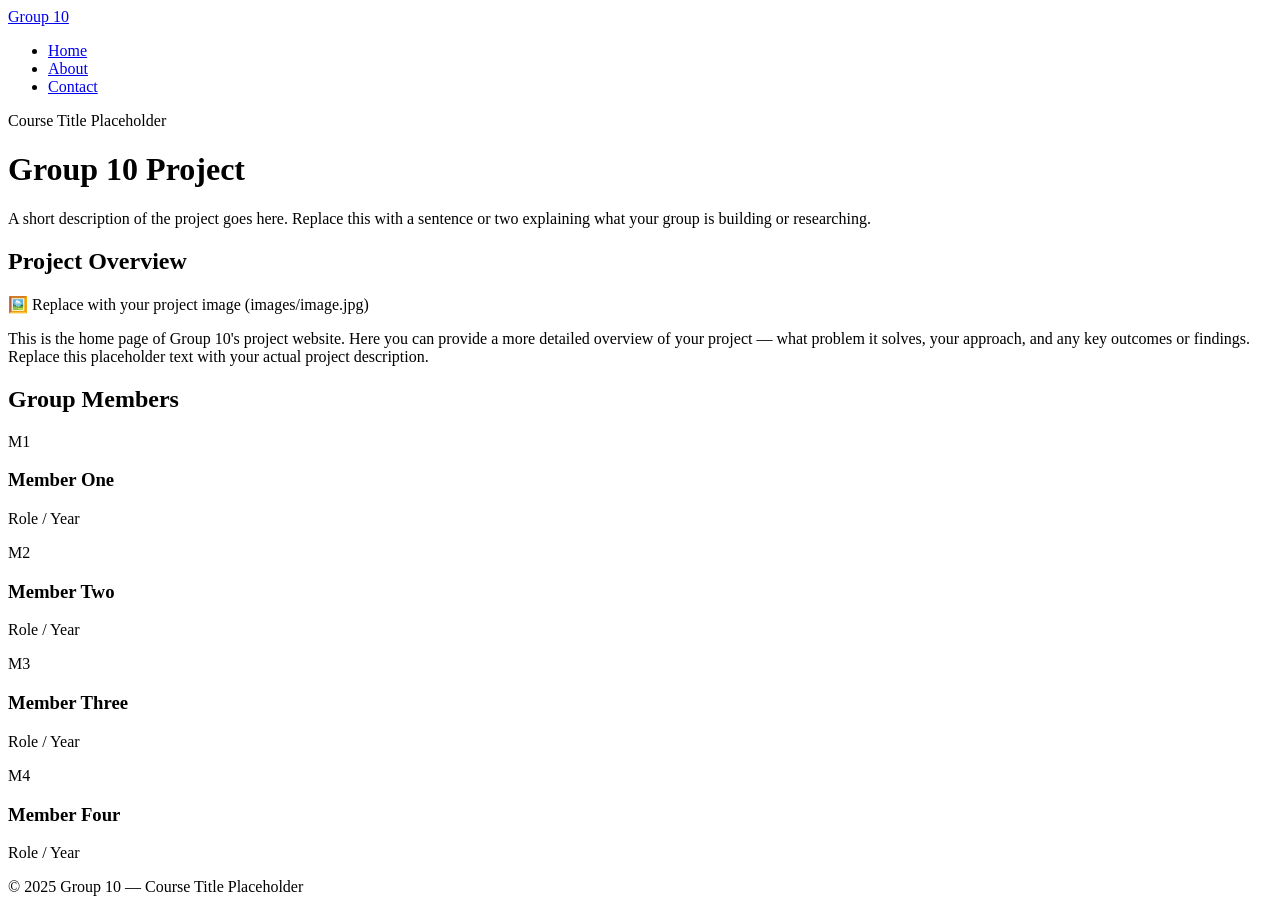
==== index.html @ 21580c62 "Add files via upload" ====
<!DOCTYPE html>
<html lang="en">
<head>
  <meta charset="UTF-8" />
  <meta name="viewport" content="width=device-width, initial-scale=1.0"/>
  <title>Group 10 — Home</title>
  <link rel="stylesheet" href="style.css" />
</head>
<body>

  <nav>
    <a class="nav-brand" href="index.html">Group <span>10</span></a>
    <ul class="nav-links">
      <li><a href="index.html" class="active">Home</a></li>
      <li><a href="about.html">About</a></li>
      <li><a href="contact.html">Contact</a></li>
    </ul>
  </nav>

  <div class="hero">
    <div class="hero-badge">Course Title Placeholder</div>
    <h1>Group 10 Project</h1>
    <p>A short description of the project goes here. Replace this with a sentence or two explaining what your group is building or researching.</p>
  </div>

  <main>
    <div class="card">
      <h2>Project Overview</h2>
      <div class="image-placeholder">
        <span class="icon">🖼️</span>
        <span>Replace with your project image (images/image.jpg)</span>
      </div>
      <!-- Once you have your image, replace the div above with:
           <img src="images/image.jpg" alt="Project Image" class="project-image"> -->
      <p>
        This is the home page of Group 10's project website. Here you can provide a more detailed overview of your project — what problem it solves, your approach, and any key outcomes or findings. Replace this placeholder text with your actual project description.
      </p>
    </div>

    <div class="card">
      <h2>Group Members</h2>
      <div class="members-grid">
        <div class="member-card">
          <div class="member-avatar">M1</div>
          <h3>Member One</h3>
          <p>Role / Year</p>
        </div>
        <div class="member-card">
          <div class="member-avatar">M2</div>
          <h3>Member Two</h3>
          <p>Role / Year</p>
        </div>
        <div class="member-card">
          <div class="member-avatar">M3</div>
          <h3>Member Three</h3>
          <p>Role / Year</p>
        </div>
        <div class="member-card">
          <div class="member-avatar">M4</div>
          <h3>Member Four</h3>
          <p>Role / Year</p>
        </div>
      </div>
    </div>
  </main>

  <footer>
    &copy; 2025 <span>Group 10</span> &mdash; Course Title Placeholder
  </footer>

</body>
</html>
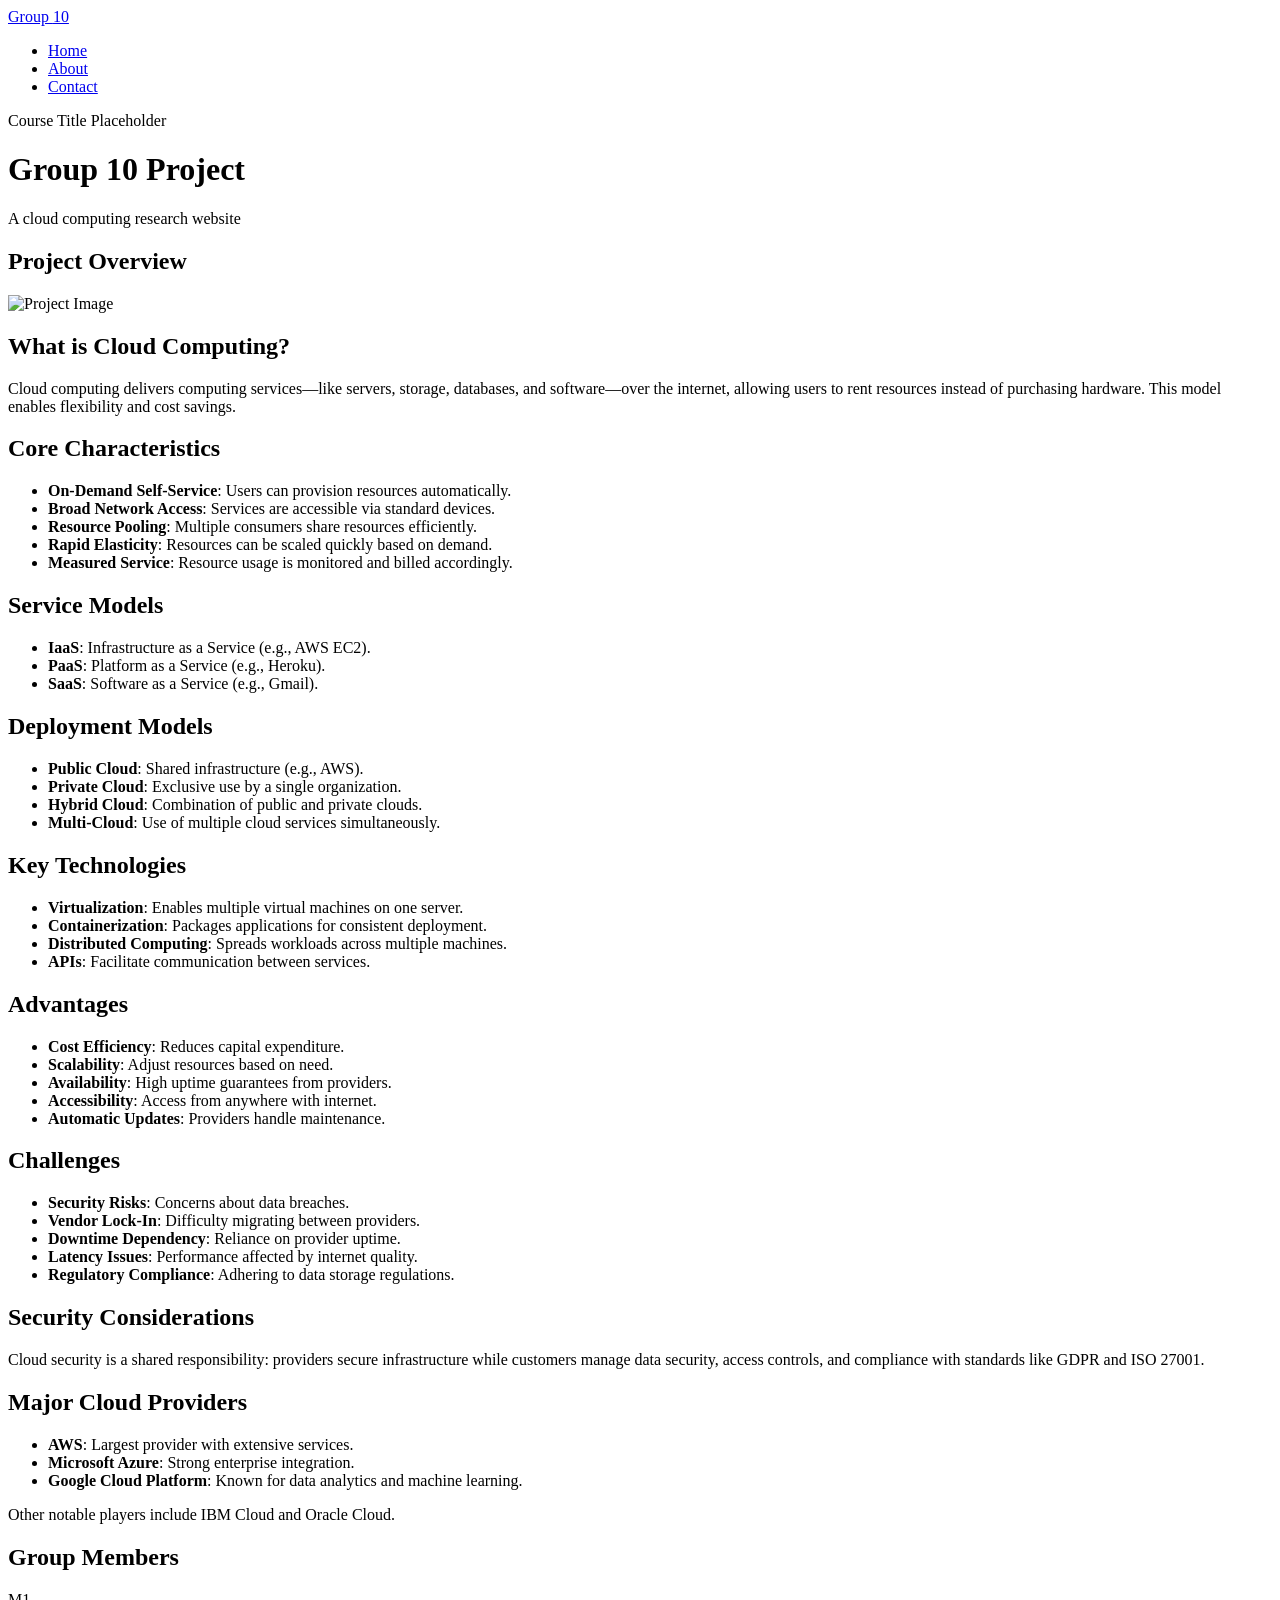
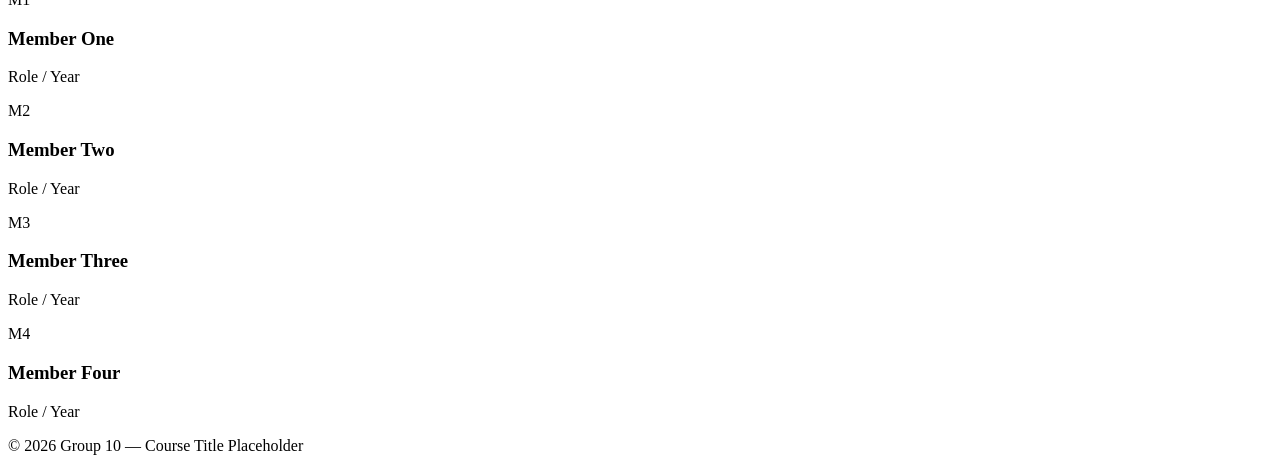
==== commit 16654f60: "Update index.html" ====
--- a/index.html
+++ b/index.html
@@ -1,72 +1,136 @@
-<!DOCTYPE html>
+<!doctype html>
 <html lang="en">
-<head>
-  <meta charset="UTF-8" />
-  <meta name="viewport" content="width=device-width, initial-scale=1.0"/>
-  <title>Group 10 — Home</title>
-  <link rel="stylesheet" href="style.css" />
-</head>
-<body>
+  <head>
+    <meta charset="UTF-8" />
+    <meta name="viewport" content="width=device-width, initial-scale=1.0" />
+    <title>Group 10 — Home</title>
+    <link rel="stylesheet" href="style.css" />
+  </head>
+  <body>
+    <nav>
+      <a class="nav-brand" href="index.html">Group <span>10</span></a>
+      <ul class="nav-links">
+        <li><a href="index.html" class="active">Home</a></li>
+        <li><a href="about.html">About</a></li>
+        <li><a href="contact.html">Contact</a></li>
+      </ul>
+    </nav>
 
-  <nav>
-    <a class="nav-brand" href="index.html">Group <span>10</span></a>
-    <ul class="nav-links">
-      <li><a href="index.html" class="active">Home</a></li>
-      <li><a href="about.html">About</a></li>
-      <li><a href="contact.html">Contact</a></li>
-    </ul>
-  </nav>
-
-  <div class="hero">
-    <div class="hero-badge">Course Title Placeholder</div>
-    <h1>Group 10 Project</h1>
-    <p>A short description of the project goes here. Replace this with a sentence or two explaining what your group is building or researching.</p>
-  </div>
-
-  <main>
-    <div class="card">
-      <h2>Project Overview</h2>
-      <div class="image-placeholder">
-        <span class="icon">🖼️</span>
-        <span>Replace with your project image (images/image.jpg)</span>
-      </div>
-      <!-- Once you have your image, replace the div above with:
-           <img src="images/image.jpg" alt="Project Image" class="project-image"> -->
-      <p>
-        This is the home page of Group 10's project website. Here you can provide a more detailed overview of your project — what problem it solves, your approach, and any key outcomes or findings. Replace this placeholder text with your actual project description.
-      </p>
+    <div class="hero">
+      <div class="hero-badge">Course Title Placeholder</div>
+      <h1>Group 10 Project</h1>
+      <p>A cloud computing research website</p>
     </div>
 
-    <div class="card">
-      <h2>Group Members</h2>
-      <div class="members-grid">
-        <div class="member-card">
-          <div class="member-avatar">M1</div>
-          <h3>Member One</h3>
-          <p>Role / Year</p>
+    <main>
+      <div class="card">
+        <h2>Project Overview</h2>
+        <div class="image-placeholder">
+          <span
+            ><img
+              src="images/cloudp.png"
+              alt="Project Image"
+              class="project-image"
+          /></span>
         </div>
-        <div class="member-card">
-          <div class="member-avatar">M2</div>
-          <h3>Member Two</h3>
-          <p>Role / Year</p>
-        </div>
-        <div class="member-card">
-          <div class="member-avatar">M3</div>
-          <h3>Member Three</h3>
-          <p>Role / Year</p>
-        </div>
-        <div class="member-card">
-          <div class="member-avatar">M4</div>
-          <h3>Member Four</h3>
-          <p>Role / Year</p>
+        <p>
+         <h2>What is Cloud Computing?</h2>
+<p>Cloud computing delivers computing services—like servers, storage, databases, and software—over the internet, allowing users to rent resources instead of purchasing hardware. This model enables flexibility and cost savings.</p>
+
+<h2>Core Characteristics</h2>
+<ul>
+    <li><strong>On-Demand Self-Service</strong>: Users can provision resources automatically.</li>
+    <li><strong>Broad Network Access</strong>: Services are accessible via standard devices.</li>
+    <li><strong>Resource Pooling</strong>: Multiple consumers share resources efficiently.</li>
+    <li><strong>Rapid Elasticity</strong>: Resources can be scaled quickly based on demand.</li>
+    <li><strong>Measured Service</strong>: Resource usage is monitored and billed accordingly.</li>
+</ul>
+
+<h2>Service Models</h2>
+<ul>
+    <li><strong>IaaS</strong>: Infrastructure as a Service (e.g., AWS EC2).</li>
+    <li><strong>PaaS</strong>: Platform as a Service (e.g., Heroku).</li>
+    <li><strong>SaaS</strong>: Software as a Service (e.g., Gmail).</li>
+</ul>
+
+<h2>Deployment Models</h2>
+<ul>
+    <li><strong>Public Cloud</strong>: Shared infrastructure (e.g., AWS).</li>
+    <li><strong>Private Cloud</strong>: Exclusive use by a single organization.</li>
+    <li><strong>Hybrid Cloud</strong>: Combination of public and private clouds.</li>
+    <li><strong>Multi-Cloud</strong>: Use of multiple cloud services simultaneously.</li>
+</ul>
+
+<h2>Key Technologies</h2>
+<ul>
+    <li><strong>Virtualization</strong>: Enables multiple virtual machines on one server.</li>
+    <li><strong>Containerization</strong>: Packages applications for consistent deployment.</li>
+    <li><strong>Distributed Computing</strong>: Spreads workloads across multiple machines.</li>
+    <li><strong>APIs</strong>: Facilitate communication between services.</li>
+</ul>
+
+<h2>Advantages</h2>
+<ul>
+    <li><strong>Cost Efficiency</strong>: Reduces capital expenditure.</li>
+    <li><strong>Scalability</strong>: Adjust resources based on need.</li>
+    <li><strong>Availability</strong>: High uptime guarantees from providers.</li>
+    <li><strong>Accessibility</strong>: Access from anywhere with internet.</li>
+    <li><strong>Automatic Updates</strong>: Providers handle maintenance.</li>
+</ul>
+
+<h2>Challenges</h2>
+<ul>
+    <li><strong>Security Risks</strong>: Concerns about data breaches.</li>
+    <li><strong>Vendor Lock-In</strong>: Difficulty migrating between providers.</li>
+    <li><strong>Downtime Dependency</strong>: Reliance on provider uptime.</li>
+    <li><strong>Latency Issues</strong>: Performance affected by internet quality.</li>
+    <li><strong>Regulatory Compliance</strong>: Adhering to data storage regulations.</li>
+</ul>
+
+<h2>Security Considerations</h2>
+<p>Cloud security is a shared responsibility: providers secure infrastructure while customers manage data security, access controls, and compliance with standards like GDPR and ISO 27001.</p>
+
+<h2>Major Cloud Providers</h2>
+<ul>
+    <li><strong>AWS</strong>: Largest provider with extensive services.</li>
+    <li><strong>Microsoft Azure</strong>: Strong enterprise integration.</li>
+    <li><strong>Google Cloud Platform</strong>: Known for data analytics and machine learning.</li>
+</ul>
+<p>Other notable players include IBM Cloud and Oracle Cloud.</p>
+
+        </p>
+      </div>
+
+      <div class="card">
+        <h2>Group Members</h2>
+        <div class="members-grid">
+          <div class="member-card">
+            <div class="member-avatar">M1</div>
+            <h3>Member One</h3>
+            <p>Role / Year</p>
+          </div>
+          <div class="member-card">
+            <div class="member-avatar">M2</div>
+            <h3>Member Two</h3>
+            <p>Role / Year</p>
+          </div>
+          <div class="member-card">
+            <div class="member-avatar">M3</div>
+            <h3>Member Three</h3>
+            <p>Role / Year</p>
+          </div>
+          <div class="member-card">
+            <div class="member-avatar">M4</div>
+            <h3>Member Four</h3>
+            <p>Role / Year</p>
+          </div>
         </div>
       </div>
-    </div>
-  </main>
+    </main>
 
-  <footer>
-    &copy; 2025 <span>Group 10</span> &mdash; Course Title Placeholder
-  </footer>
+    <footer>
+      &copy; 2026 <span>Group 10</span> &mdash; Course Title Placeholder
+    </footer>
+  </body>
+</html>
 
-</body>
-</html>
